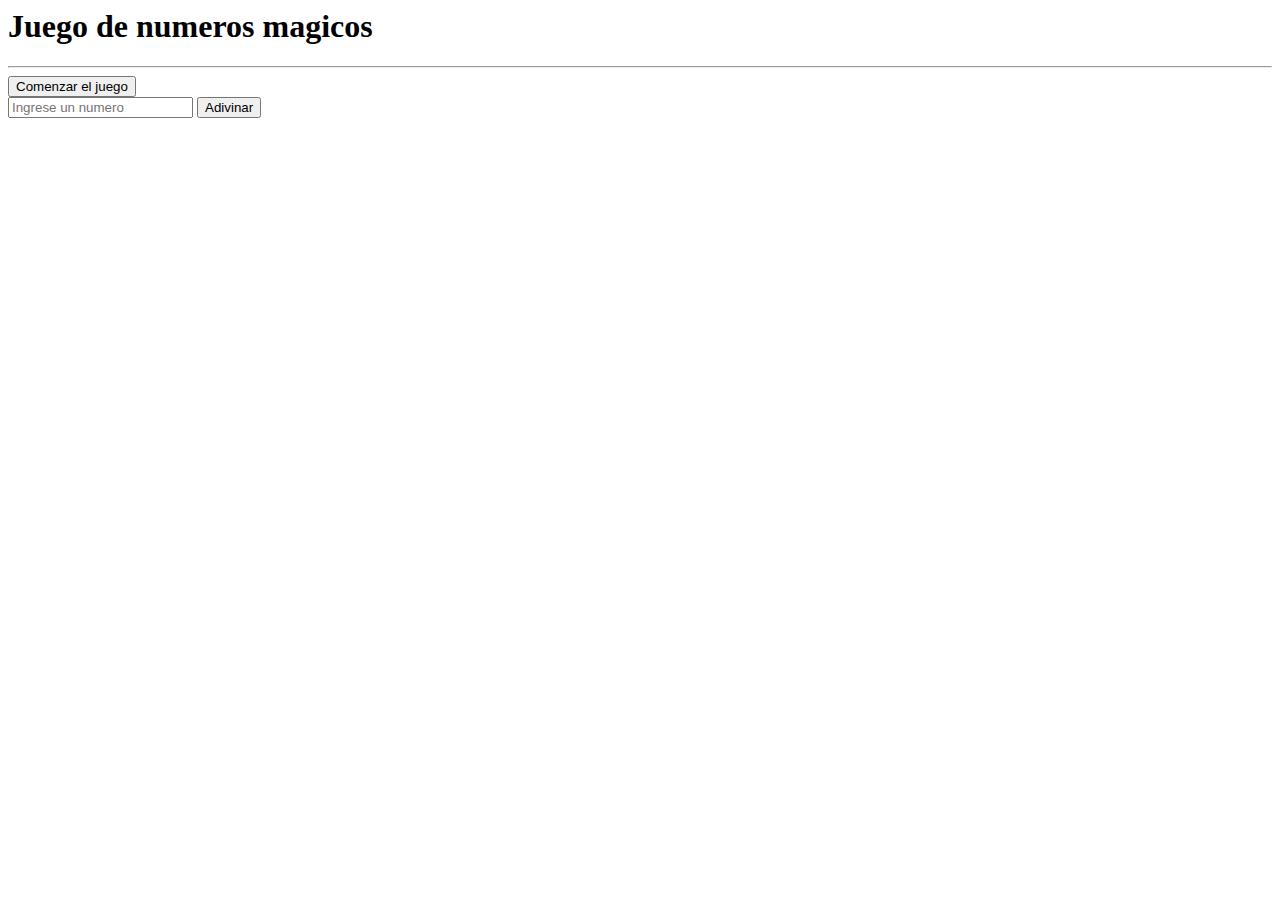
==== index.html @ 6e2c5f13 "estructura" ====
<html lang="en">
<head>
    <meta charset="UTF-8">
    <meta http-equiv="X-UA-Compatible" content="IE=edge">
    <meta name="viewport" content="width=device-width, initial-scale=1.0">
    <link href="https://cdn.jsdelivr.net/npm/bootstrap@5.2.0/dist/css/bootstrap.min.css" rel="stylesheet" integrity="sha384-gH2yIJqKdNHPEq0n4Mqa/HGKIhSkIHeL5AyhkYV8i59U5AR6csBvApHHNl/vI1Bx" crossorigin="anonymous">
    
    <title>Document</title>
</head>
<body>
    <main class="container">
        <h1 class="text-center">Juego de numeros magicos</h1>
        <hr>
    </main>
    
    <section>
        <button class="btn btn-primary my-3" onclick="comenzarJuego()">Comenzar el juego</button>
        <form class="my-5"  id="formulario">
            <div class="d-flex">
                <input id="inputAdivinar" type="number" class="form-control" placeholder="Ingrese un numero">
                <button class="btn btn-outline-primary" type="submit">Adivinar</button>
            </div>
        </form>

    </section>
    

<script src="https://cdn.jsdelivr.net/npm/bootstrap@5.2.0/dist/css/bootstrap.min.css" rel="stylesheet" integrity="sha384-gH2yIJqKdNHPEq0n4Mqa/HGKIhSkIHeL5AyhkYV8i59U5AR6csBvApHHNl/vI1Bx" crossorigin="anonymous"></script>
</body>
</html>
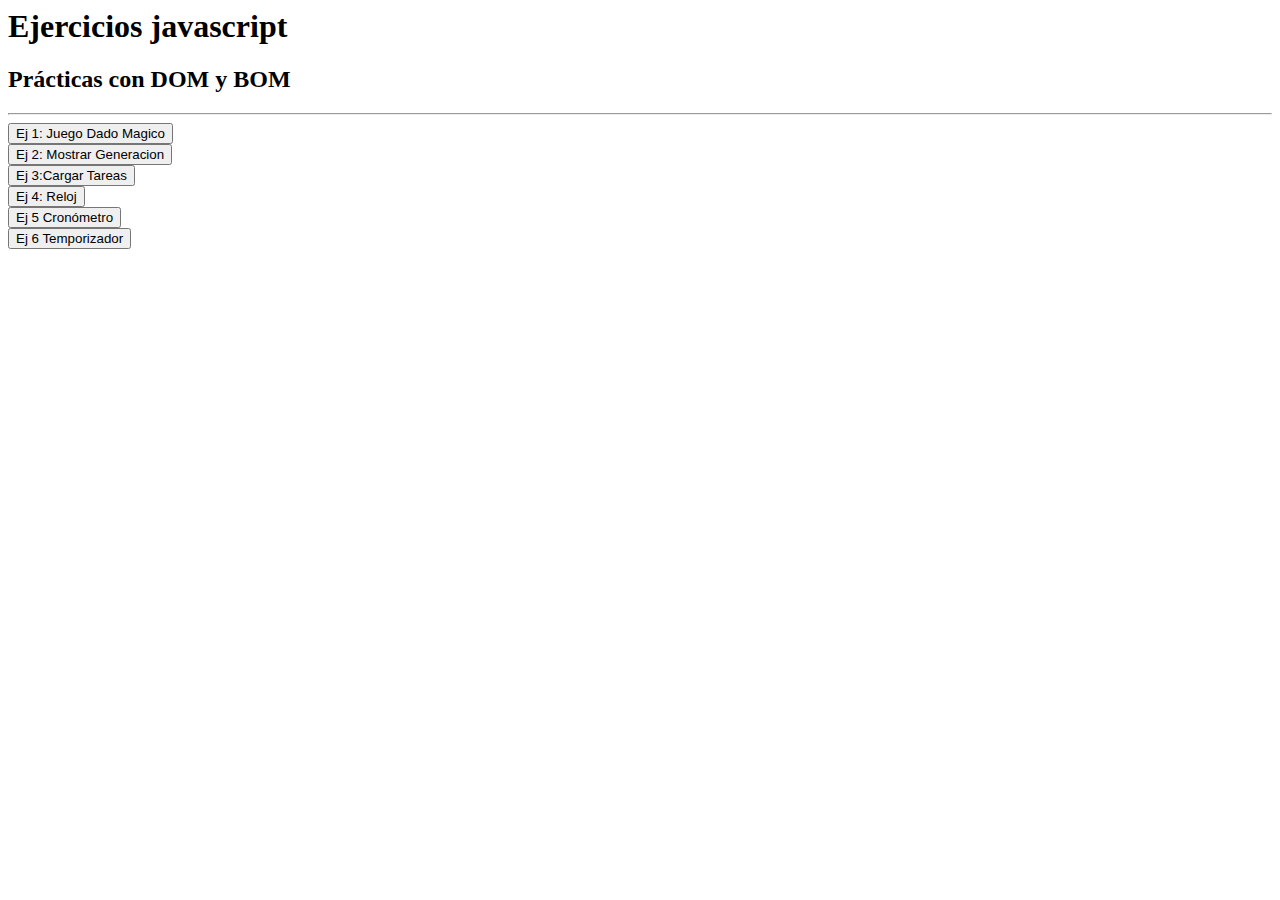
==== commit 66fc00ee: "extendiendo estructura" ====
--- a/index.html
+++ b/index.html
@@ -4,28 +4,43 @@
     <meta http-equiv="X-UA-Compatible" content="IE=edge">
     <meta name="viewport" content="width=device-width, initial-scale=1.0">
     <link href="https://cdn.jsdelivr.net/npm/bootstrap@5.2.0/dist/css/bootstrap.min.css" rel="stylesheet" integrity="sha384-gH2yIJqKdNHPEq0n4Mqa/HGKIhSkIHeL5AyhkYV8i59U5AR6csBvApHHNl/vI1Bx" crossorigin="anonymous">
+    <link rel="stylesheet" href="/css/stylesheet.css">
+
     
     <title>Document</title>
 </head>
 <body>
     <main class="container">
-        <h1 class="text-center">Juego de numeros magicos</h1>
+        <h1 class="text-center">Ejercicios javascript</h1>
+        <h2 class="text-center h4">Prácticas con DOM y BOM</h2>
         <hr>
+        <section class="d-flex">
+            <div>
+                <a href="paginas/juegosNumerosMagicos.html"><button class="btn btn-primary m-3" >Ej 1: Juego Dado Magico</button></a>
+            </div>
+            <div>
+                <a href="paginas/generaciones.html"><button class="btn btn-primary m-3" >Ej 2: Mostrar Generacion</button></a>
+            </div>
+            <div>
+                <a href="paginas/cargarTareas.html"><button class="btn btn-primary m-3" >Ej 3:Cargar Tareas</button></a>
+            </div>
+            <div>
+                <a href="paginas/reloj.html"><button class="btn btn-primary m-3" >Ej 4: Reloj</button></a>
+            </div>
+            <div>
+                <a href="paginas/cronometro.html"><button class="btn btn-primary m-3" >Ej 5 Cronómetro</button></a>
+            </div>
+            <div>
+                <a href="paginas/temporizador.html"><button class="btn btn-primary m-3" >Ej 6 Temporizador</button></a>
+            </div>
+    
+        </section>
     </main>
     
-    <section>
-        <button class="btn btn-primary my-3" onclick="comenzarJuego()">Comenzar el juego</button>
-        <form class="my-5"  id="formulario">
-            <div class="d-flex">
-                <input id="inputAdivinar" type="number" class="form-control" placeholder="Ingrese un numero">
-                <button class="btn btn-outline-primary" type="submit">Adivinar</button>
-            </div>
-        </form>
-
-    </section>
     
-
-<script src="https://cdn.jsdelivr.net/npm/bootstrap@5.2.0/dist/css/bootstrap.min.css" rel="stylesheet" integrity="sha384-gH2yIJqKdNHPEq0n4Mqa/HGKIhSkIHeL5AyhkYV8i59U5AR6csBvApHHNl/vI1Bx" crossorigin="anonymous"></script>
+<!-- JavaScript Bundle with Popper -->
+<script src="https://cdn.jsdelivr.net/npm/bootstrap@5.2.0/dist/js/bootstrap.bundle.min.js" integrity="sha384-A3rJD856KowSb7dwlZdYEkO39Gagi7vIsF0jrRAoQmDKKtQBHUuLZ9AsSv4jD4Xa" crossorigin="anonymous"></script>
+<script src="/js/app.js"></script>
 </body>
 </html>
 
